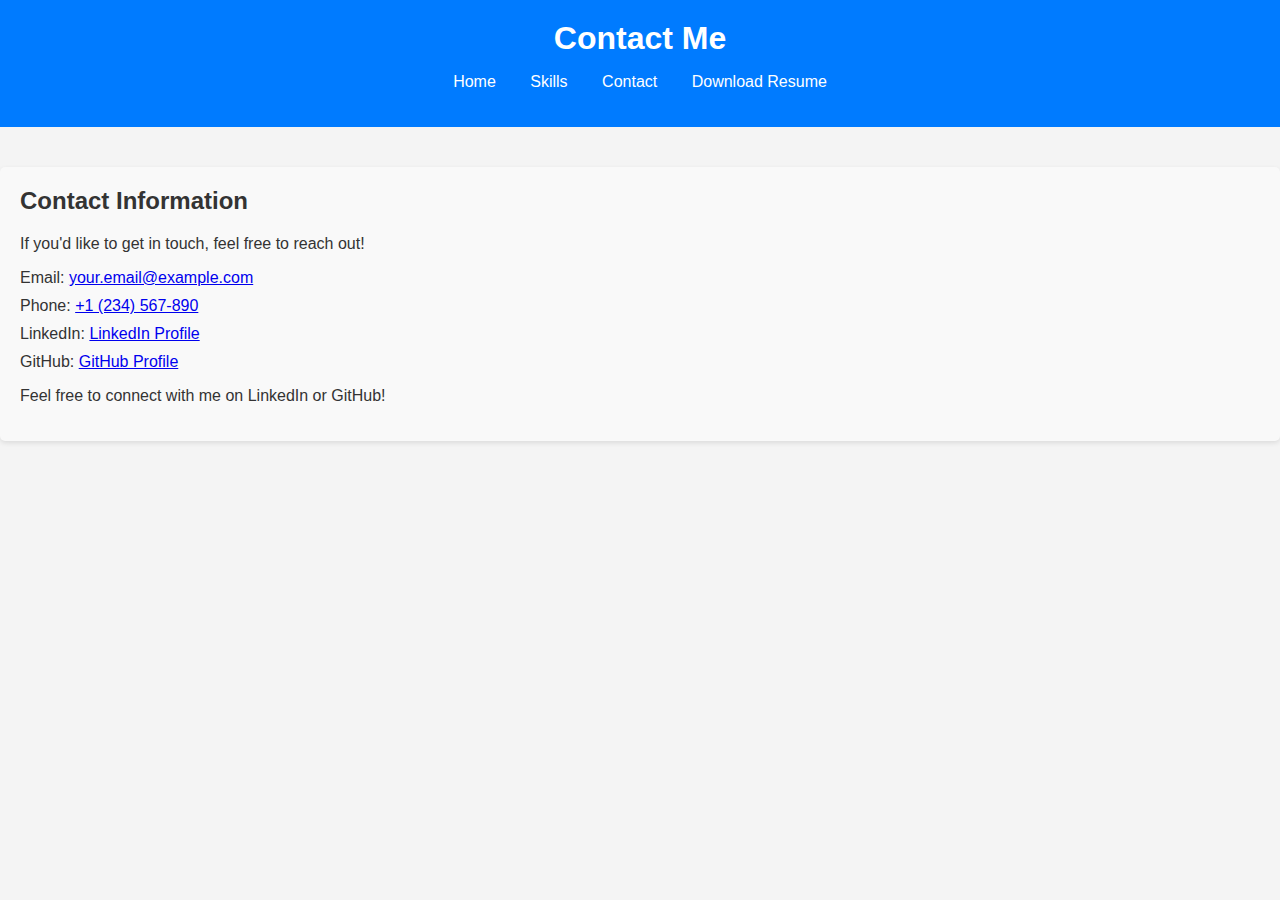
==== contact.html @ 51055fc5 "Create contact.html" ====
<!DOCTYPE html>
<html lang="en">
<head>
    <meta charset="UTF-8">
    <meta name="viewport" content="width=device-width, initial-scale=1.0">
    <title>Contact Me</title>
    <link rel="stylesheet" href="styles.css"> <!-- Link to your CSS file -->
</head>
<body>
    <header>
        <h1>Contact Me</h1>
        <nav>
            <ul>
                <li><a href="index.html">Home</a></li>
                <li><a href="skills.html">Skills</a></li>
                <li><a href="contact.html">Contact</a></li>
                <li><a href="resume.pdf" target="_blank">Download Resume</a></li>
            </ul>
        </nav>
    </header>
    <section id="contact">
        <h2>Contact Information</h2>
        <p>If you'd like to get in touch, feel free to reach out!</p>
        <ul>
            <li>Email: <a href="mailto:your.email@example.com">your.email@example.com</a></li>
            <li>Phone: <a href="tel:+1234567890">+1 (234) 567-890</a></li>
            <li>LinkedIn: <a href="https://www.linkedin.com/in/yourprofile" target="_blank">LinkedIn Profile</a></li>
            <li>GitHub: <a href="https://github.com/yourusername" target="_blank">GitHub Profile</a></li>
        </ul>
        <p>Feel free to connect with me on LinkedIn or GitHub!</p>
    </section>
</body>
</html>
---- styles.css ----
/* General Styles */
body {
    font-family: Arial, sans-serif;
    margin: 0;
    padding: 0;
    background-color: #f4f4f4;
    color: #333;
}

.container {
    width: 90%;
    max-width: 1200px;
    margin: auto;
    padding: 20px;
}

/* Header Styles */
header {
    background: #007bff;
    color: white;
    padding: 20px 0;
    text-align: center;
}

header h1 {
    margin: 0;
}

nav ul {
    list-style: none;
    padding: 0;
}

nav ul li {
    display: inline;
    margin: 0 15px;
}

nav ul li a {
    color: white;
    text-decoration: none;
}

/* Section Styles */
section {
    margin: 40px 0;
}

.project {
    background: white;
    padding: 15px;
    border-radius: 5px;
    margin-bottom: 20px;
    box-shadow: 0 2px 5px rgba(0, 0, 0, 0.1);
}

.project h3 {
    margin: 0;
}

.project a {
    display: inline-block;
    margin-top: 10px;
    color: #007bff;
    text-decoration: none;
}

/* Skills Styles */
ul {
    list-style-type: square;
}

/* Footer Styles */
footer {
    text-align: center;
    padding: 20px 0;
    background: #333;
    color: white;
    position: relative;
    bottom: 0;
    width: 100%;
}
#contact {
    background: #f9f9f9;
    padding: 20px;
    border-radius: 5px;
    box-shadow: 0 2px 5px rgba(0, 0, 0, 0.1);
}

#contact h2 {
    margin-top: 0;
}

#contact ul {
    list-style-type: none;
    padding: 0;
}

#contact ul li {
    margin: 10px 0;
}
#skills {
    background: #f9f9f9;
    padding: 20px;
    border-radius: 5px;
    box-shadow: 0 2px 5px rgba(0, 0, 0, 0.1);
}

.skill-category {
    margin-bottom: 15px;
}

.skill-category h3 {
    cursor: pointer;
    color: #007BFF; /* Bootstrap primary color */
}

.skills-list {
    display: none; /* Initially hide the skills list */
    margin-top: 5px;
    font-size: 16px;
    line-height: 1.5;
}
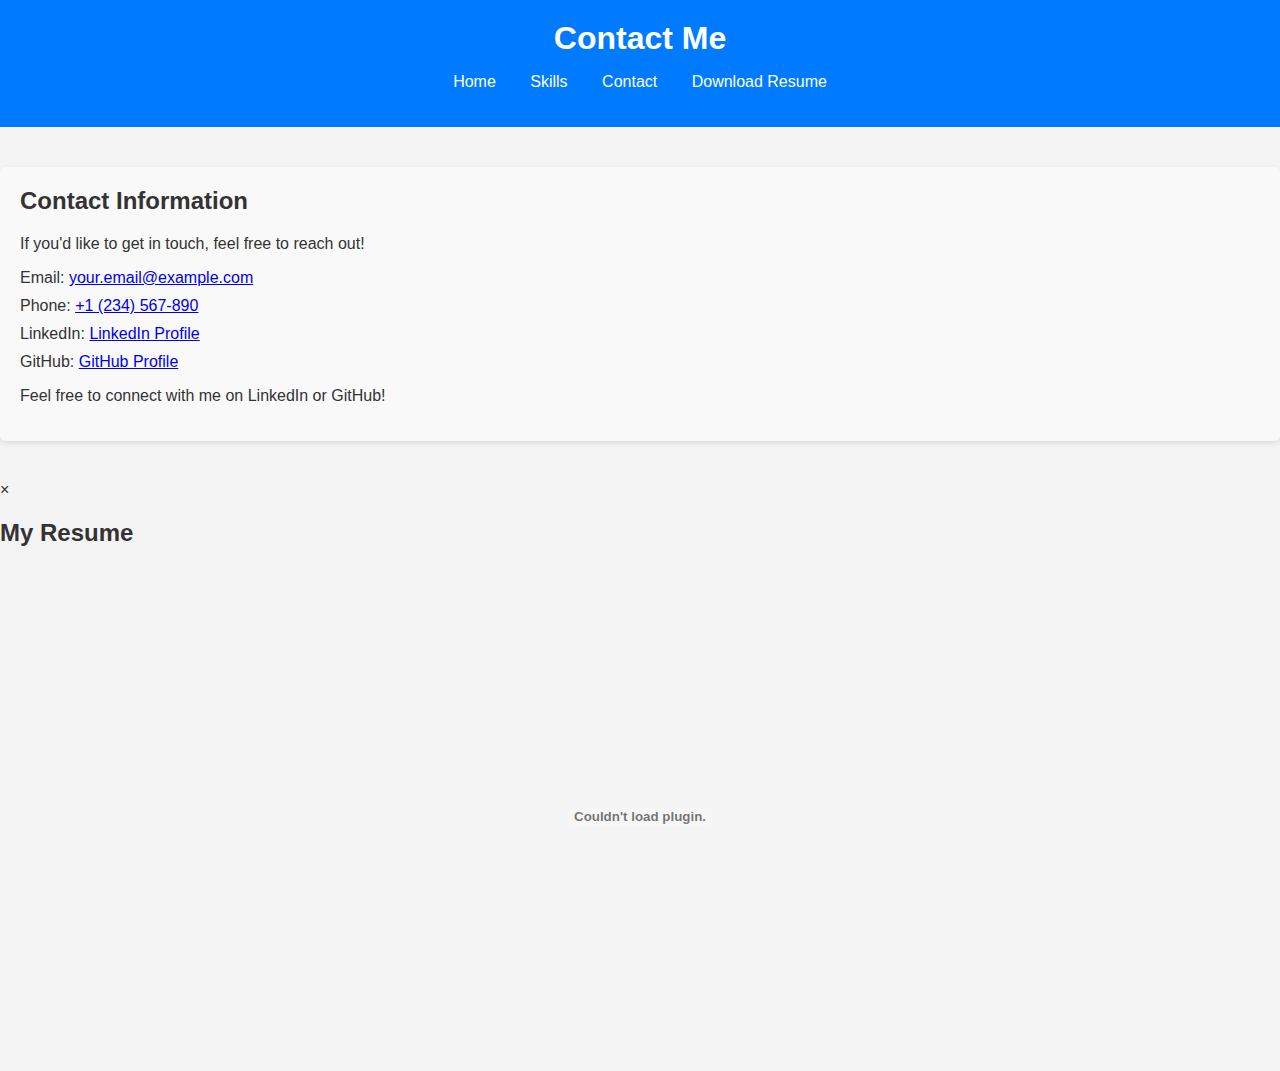
==== commit 660a2e0f: "Update contact.html" ====
--- a/contact.html
+++ b/contact.html
@@ -31,3 +31,10 @@
     </section>
 </body>
 </html>
+<div id="resumeModal" class="modal">
+    <div class="modal-content">
+        <span class="close-button">&times;</span>
+        <h2>My Resume</h2>
+        <embed src="resume.pdf" width="100%" height="500px" />
+    </div>
+</div>
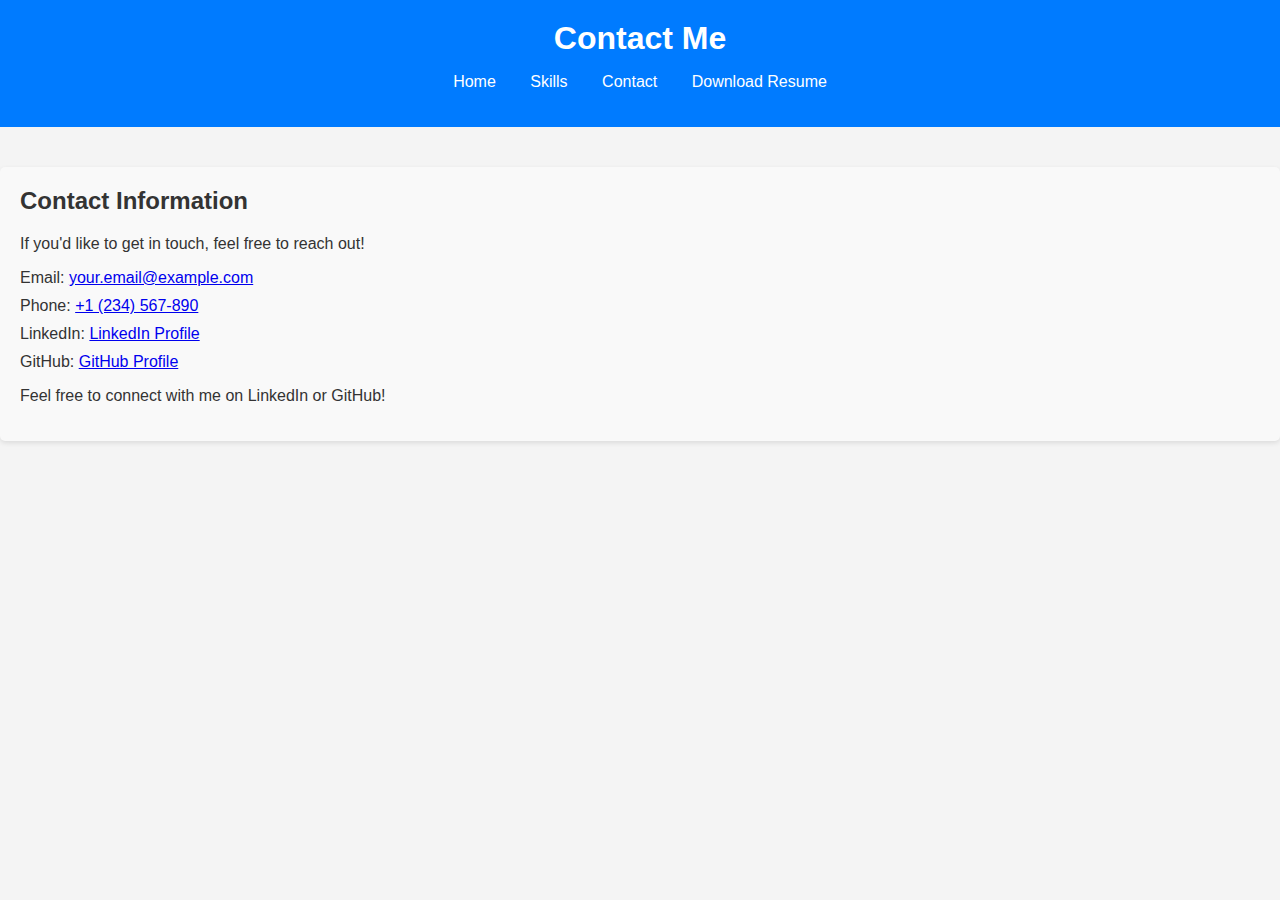
==== commit 7cdd8691: "Update contact.html" ====
--- a/contact.html
+++ b/contact.html
@@ -29,6 +29,17 @@
         </ul>
         <p>Feel free to connect with me on LinkedIn or GitHub!</p>
     </section>
+    <script>
+    document.querySelectorAll('nav a').forEach(anchor => {
+        anchor.addEventListener('click', function(e) {
+            e.preventDefault(); // Prevent default anchor click behavior
+            const targetId = this.getAttribute('href');
+            const targetElement = document.querySelector(targetId);
+            targetElement.scrollIntoView({ behavior: 'smooth' }); // Scroll smoothly to the section
+        });
+    });
+</script>
+
 </body>
 </html>
 <div id="resumeModal" class="modal">
--- a/styles.css
+++ b/styles.css
@@ -121,3 +121,38 @@
     font-size: 16px;
     line-height: 1.5;
 }
+.modal {
+    display: none; /* Hidden by default */
+    position: fixed; /* Stay in place */
+    z-index: 1; /* Sit on top */
+    left: 0;
+    top: 0;
+    width: 100%; /* Full width */
+    height: 100%; /* Full height */
+    overflow: auto; /* Enable scroll if needed */
+    background-color: rgb(0,0,0); /* Fallback color */
+    background-color: rgba(0,0,0,0.4); /* Black w/ opacity */
+}
+
+.modal-content {
+    background-color: #fefefe;
+    margin: 15% auto; /* 15% from the top and centered */
+    padding: 20px;
+    border: 1px solid #888;
+    width: 80%; /* Could be more or less, depending on screen size */
+}
+
+.close-button {
+    color: #aaa;
+    float: right;
+    font-size: 28px;
+    font-weight: bold;
+}
+
+.close-button:hover,
+.close-button:focus {
+    color: black;
+    text-decoration: none;
+    cursor: pointer;
+}
+
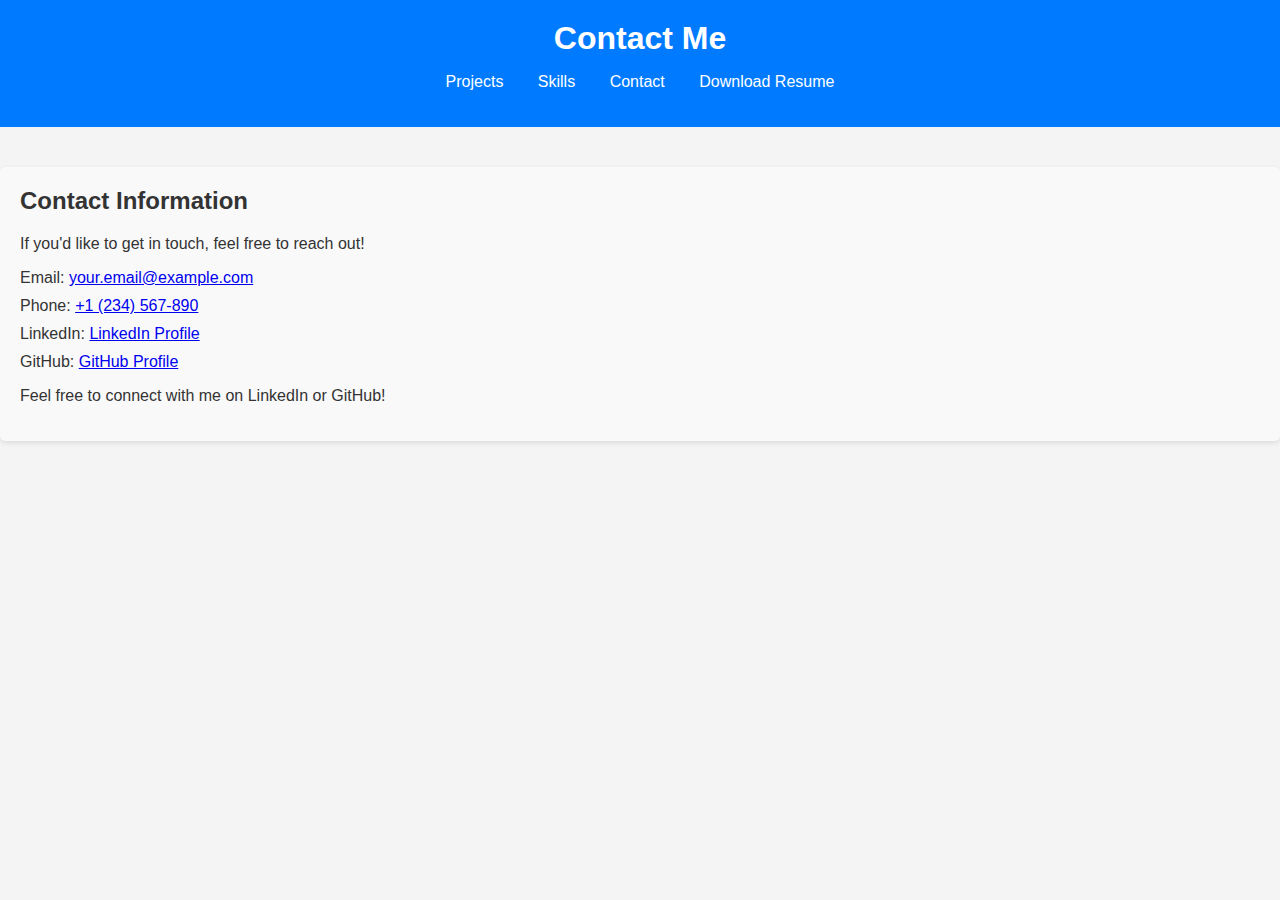
==== commit 6a51530b: "Update contact.html" ====
--- a/contact.html
+++ b/contact.html
@@ -11,7 +11,7 @@
         <h1>Contact Me</h1>
         <nav>
             <ul>
-                <li><a href="index.html">Home</a></li>
+                <li><a href="index.html">Projects</a></li>
                 <li><a href="skills.html">Skills</a></li>
                 <li><a href="contact.html">Contact</a></li>
                 <li><a href="resume.pdf" target="_blank">Download Resume</a></li>
@@ -29,23 +29,6 @@
         </ul>
         <p>Feel free to connect with me on LinkedIn or GitHub!</p>
     </section>
-    <script>
-    document.querySelectorAll('nav a').forEach(anchor => {
-        anchor.addEventListener('click', function(e) {
-            e.preventDefault(); // Prevent default anchor click behavior
-            const targetId = this.getAttribute('href');
-            const targetElement = document.querySelector(targetId);
-            targetElement.scrollIntoView({ behavior: 'smooth' }); // Scroll smoothly to the section
-        });
-    });
-</script>
-
+  
 </body>
 </html>
-<div id="resumeModal" class="modal">
-    <div class="modal-content">
-        <span class="close-button">&times;</span>
-        <h2>My Resume</h2>
-        <embed src="resume.pdf" width="100%" height="500px" />
-    </div>
-</div>
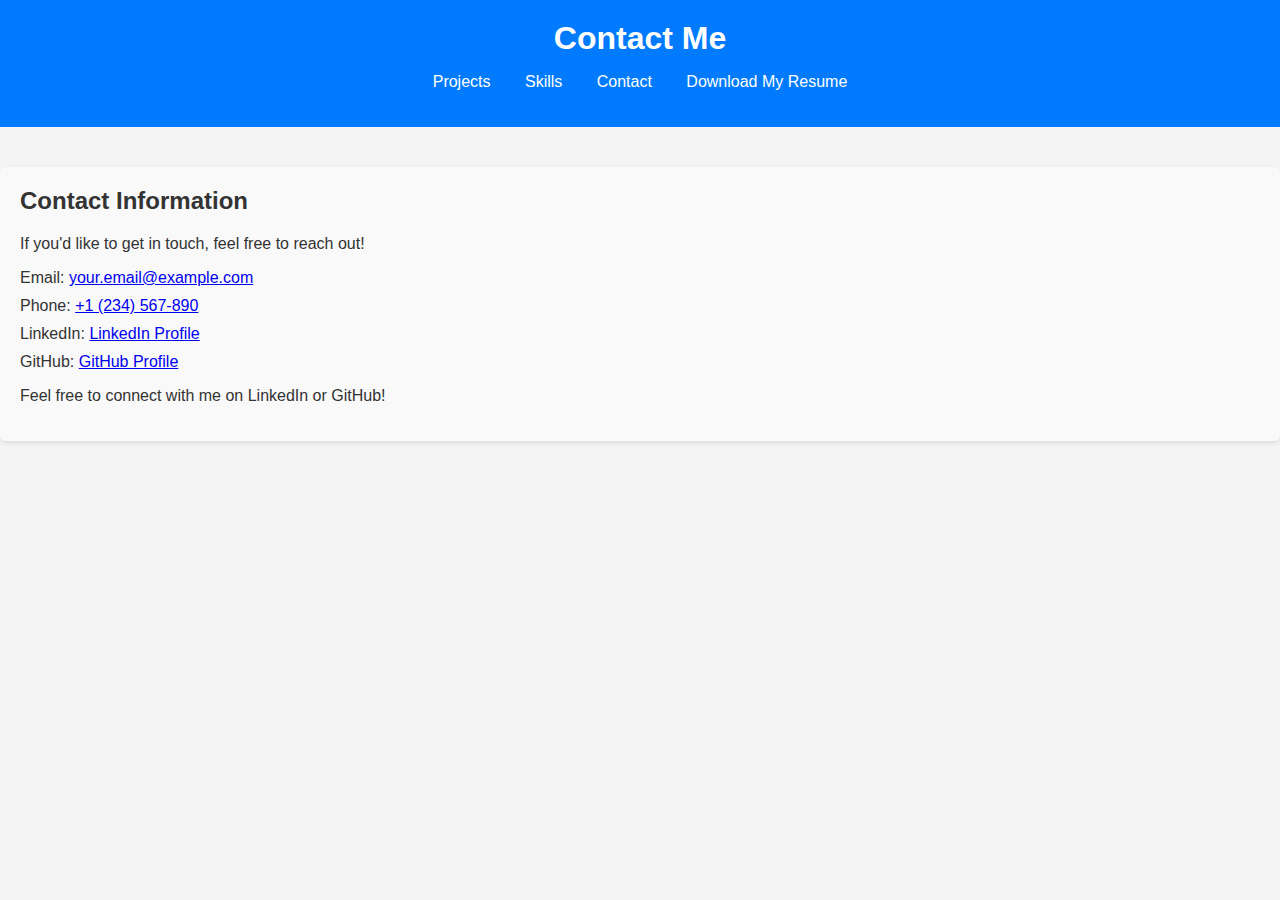
==== commit 8cac7d75: "Update contact.html" ====
--- a/contact.html
+++ b/contact.html
@@ -14,7 +14,7 @@
                 <li><a href="index.html">Projects</a></li>
                 <li><a href="skills.html">Skills</a></li>
                 <li><a href="contact.html">Contact</a></li>
-                <li><a href="resume.pdf" target="_blank">Download Resume</a></li>
+                <li><a href="Gude_ Lebenslauf.pdf" target="_blank">Download My Resume</a></li> <!-- Link to your resume -->
             </ul>
         </nav>
     </header>
